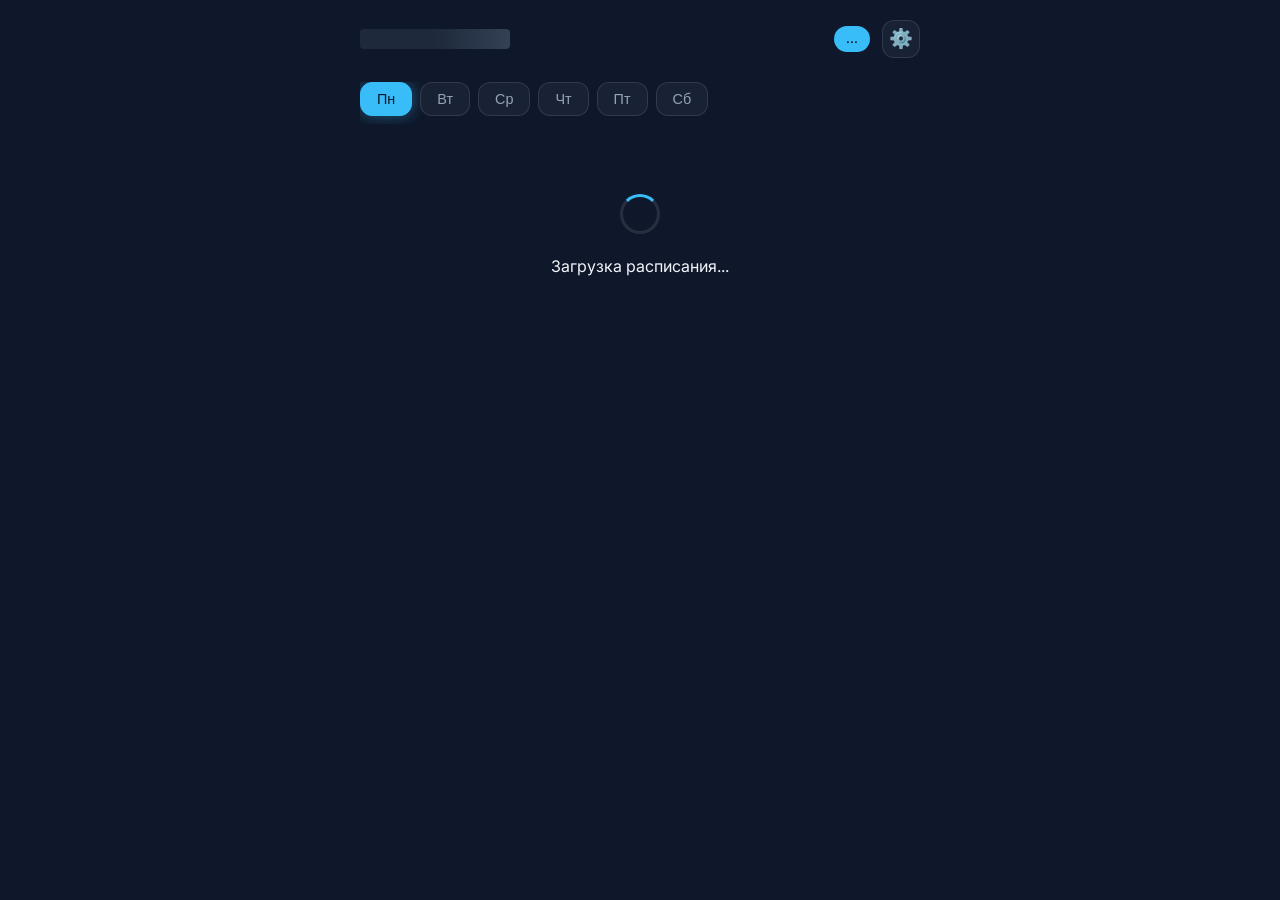
==== cs_vsu_schedule(app)/webapp/static/index.html @ a9685829 "Add files via upload" ====
<!DOCTYPE html>
<html lang="ru">

<head>
    <meta charset="UTF-8">
    <meta name="viewport" content="width=device-width, initial-scale=1.0, maximum-scale=1.0, user-scalable=no">
    <title>Расписание ВГУ</title>
    <script src="https://telegram.org/js/telegram-web-app.js"></script>
    <link rel="stylesheet" href="style.css?v=1.6">
    <link href="https://fonts.googleapis.com/css2?family=Inter:wght@300;400;600;700&display=swap" rel="stylesheet">
</head>

<body class="dark-theme">
    <div id="app">
        <header>
            <div class="user-info" id="user-info">
                <div class="skeleton" style="width: 150px; height: 20px;"></div>
            </div>
            <div class="header-actions">
                <div class="week-badge" id="week-badge">...</div>
                <button id="settings-btn" class="icon-btn">⚙️</button>
            </div>
        </header>

        <nav class="days-nav" id="days-nav">
            <button class="day-btn active" data-day="Понедельник">Пн</button>
            <button class="day-btn" data-day="Вторник">Вт</button>
            <button class="day-btn" data-day="Среда">Ср</button>
            <button class="day-btn" data-day="Четверг">Чт</button>
            <button class="day-btn" data-day="Пятница">Пт</button>
            <button class="day-btn" data-day="Суббота">Сб</button>
        </nav>

        <div id="countdown-container" class="countdown-card hidden">
            <div class="countdown-label" id="countdown-label">Загрузка...</div>
            <div class="countdown-timer" id="countdown-timer">--:--:--</div>
            <div class="countdown-sub" id="countdown-sub">Синхронизация времени...</div>
        </div>

        <main id="schedule-container">
            <div class="loading-container">
                <div class="loader"></div>
                <p>Загрузка расписания...</p>
            </div>
        </main>

        <div id="registration-overlay" class="overlay hidden">
            <div class="modal">
                <div class="modal-header">
                    <h2 id="reg-title">Регистрация</h2>
                    <button class="close-btn" id="close-registration">&times;</button>
                </div>
                <div class="form-group">
                    <label>Курс</label>
                    <select id="course-select">
                        <option value="">Выберите курс</option>
                    </select>
                </div>
                <div class="form-group">
                    <label>Группа</label>
                    <select id="group-select" disabled>
                        <option value="">Выберите группу</option>
                    </select>
                </div>
                <div class="form-group">
                    <label>Подгруппа</label>
                    <div class="subgroup-toggle">
                        <button class="sub-btn active" data-val="1">1</button>
                        <button class="sub-btn" data-val="2">2</button>
                    </div>
                </div>
                <button id="save-profile" class="primary-btn">Сохранить</button>
            </div>
        </div>

        <div id="settings-overlay" class="overlay hidden">
            <div class="modal">
                <div class="modal-header">
                    <h2>Настройки</h2>
                    <button class="close-btn" id="close-settings">&times;</button>
                </div>

                <div class="settings-section">
                    <h3>Режим отображения</h3>
                    <div class="mode-grid">
                        <button class="mode-btn" data-mode="обычный">Обычный</button>
                        <button class="mode-btn" data-mode="po***">Po***</button>
                        <button class="mode-btn" data-mode="пивко">Пивко</button>
                    </div>
                </div>

                <div class="settings-section">
                    <h3>Профиль</h3>
                    <button id="edit-profile-btn" class="secondary-btn">Изменить курс/группу</button>
                </div>

                <div class="settings-section">
                    <h3>Поддержка</h3>
                    <button id="open-report-btn" class="secondary-btn">Сообщить об ошибке</button>
                </div>
            </div>
        </div>

        <div id="report-overlay" class="overlay hidden">
            <div class="modal">
                <div class="modal-header">
                    <h2>Жалоба</h2>
                    <button class="close-btn" id="close-report">&times;</button>
                </div>
                <p class="hint">Опишите ошибку или проблему:</p>
                <textarea id="report-text" placeholder="Ваше сообщение..."></textarea>
                <button id="send-report" class="primary-btn">Отправить админу</button>
            </div>
        </div>
    </div>
    <script src="script.js?v=1.7"></script>
</body>

</html>
---- cs_vsu_schedule(app)/webapp/static/style.css ----
:root {
    --bg-color: #0f172a;
    --card-bg: rgba(30, 41, 59, 0.7);
    --accent-color: #38bdf8;
    --text-primary: #f1f5f9;
    --text-secondary: #94a3b8;
    --glass-border: rgba(255, 255, 255, 0.1);
    --shadow: 0 8px 32px 0 rgba(0, 0, 0, 0.37);
}

* {
    box-sizing: border-box;
    margin: 0;
    padding: 0;
    -webkit-tap-highlight-color: transparent;
}

body {
    font-family: 'Inter', sans-serif;
    background-color: var(--bg-color);
    color: var(--text-primary);
    overflow-x: hidden;
    line-height: 1.5;
}

#app {
    max-width: 600px;
    margin: 0 auto;
    padding: 20px;
    min-height: 100vh;
}

header {
    display: flex;
    justify-content: space-between;
    align-items: center;
    margin-bottom: 24px;
}

.header-actions {
    display: flex;
    align-items: center;
    gap: 12px;
}

.icon-btn {
    background: var(--card-bg);
    border: 1px solid var(--glass-border);
    color: var(--text-primary);
    width: 38px;
    height: 38px;
    border-radius: 12px;
    display: flex;
    align-items: center;
    justify-content: center;
    cursor: pointer;
    font-size: 1.2rem;
    transition: all 0.2s ease;
    padding: 0;
    line-height: 1;
}

.icon-btn:active {
    transform: scale(0.9);
    background: var(--glass-border);
}

.modal-header {
    display: flex;
    justify-content: space-between;
    align-items: center;
    margin-bottom: 20px;
}

.close-btn {
    background: transparent;
    border: none;
    color: var(--text-secondary);
    font-size: 1.5rem;
    cursor: pointer;
}

.settings-section {
    margin-bottom: 24px;
}

.settings-section h3 {
    font-size: 0.9rem;
    color: var(--text-secondary);
    margin-bottom: 12px;
    text-transform: uppercase;
    letter-spacing: 0.5px;
}

.mode-grid {
    display: grid;
    grid-template-columns: repeat(3, 1fr);
    gap: 10px;
}

.mode-btn {
    background: var(--card-bg);
    border: 1px solid var(--glass-border);
    color: var(--text-primary);
    padding: 10px 5px;
    border-radius: 12px;
    font-size: 0.85rem;
    cursor: pointer;
    transition: all 0.2s ease;
}

.mode-btn.active {
    background: var(--accent-color);
    color: var(--bg-color);
    border-color: var(--accent-color);
    font-weight: 600;
}

.secondary-btn {
    width: 100%;
    padding: 12px;
    background: transparent;
    border: 1px solid var(--accent-color);
    color: var(--accent-color);
    border-radius: 12px;
    font-size: 0.9rem;
    font-weight: 600;
    cursor: pointer;
}

textarea {
    width: 100%;
    height: 120px;
    background: #0f172a;
    border: 1px solid var(--glass-border);
    color: white;
    padding: 12px;
    border-radius: 12px;
    font-size: 1rem;
    outline: none;
    resize: none;
    margin-bottom: 15px;
}

.hint {
    font-size: 0.85rem;
    color: var(--text-secondary);
    margin-bottom: 10px;
}

.user-info h1 {
    font-size: 1.2rem;
    font-weight: 700;
}

.user-info p {
    font-size: 0.72rem;
    color: var(--text-secondary);
    white-space: nowrap;
}

.week-badge {
    background: var(--accent-color);
    color: var(--bg-color);
    padding: 4px 12px;
    border-radius: 20px;
    font-size: 0.75rem;
    font-weight: 600;
    text-transform: uppercase;
}

/* Days Navigation */
.days-nav {
    display: flex;
    gap: 8px;
    overflow-x: auto;
    padding-bottom: 8px;
    margin-bottom: 20px;
    scrollbar-width: none;
}

.days-nav::-webkit-scrollbar {
    display: none;
}

.day-btn {
    background: var(--card-bg);
    border: 1px solid var(--glass-border);
    color: var(--text-secondary);
    padding: 8px 16px;
    border-radius: 12px;
    cursor: pointer;
    transition: all 0.3s ease;
    white-space: nowrap;
    font-size: 0.9rem;
    font-weight: 500;
}

.day-btn.active {
    background: var(--accent-color);
    color: var(--bg-color);
    border-color: var(--accent-color);
    box-shadow: 0 0 15px rgba(56, 189, 248, 0.4);
}

.day-btn.today {
    position: relative;
    border-color: rgba(56, 189, 248, 0.5);
}

.day-btn.today::after {
    content: '';
    position: absolute;
    bottom: 4px;
    left: 50%;
    transform: translateX(-50%);
    width: 4px;
    height: 4px;
    background: var(--bg-color);
    border-radius: 50%;
    }

    .day-btn.active.today::after {
    background: var(--bg-color);
    }

    /* Countdown Card */
    .countdown-card {
    background: linear-gradient(135deg, #1e293b 0%, #0f172a 100%);
    border: 1px solid var(--accent-color);
    border-radius: 20px;
    padding: 20px;
    margin-bottom: 24px;
    text-align: center;
    box-shadow: 0 10px 25px -5px rgba(56, 189, 248, 0.3);
    position: relative;
    overflow: hidden;
    animation: pulse 4s infinite ease-in-out;
    }

    @keyframes pulse {
    0% { box-shadow: 0 10px 25px -5px rgba(56, 189, 248, 0.2); }
    50% { box-shadow: 0 10px 35px -5px rgba(56, 189, 248, 0.5); }
    100% { box-shadow: 0 10px 25px -5px rgba(56, 189, 248, 0.2); }
    }

    .countdown-label {
    font-size: 0.8rem;
    color: var(--text-secondary);
    text-transform: uppercase;
    letter-spacing: 1px;
    margin-bottom: 8px;
    }

    .countdown-timer {
    font-size: 2.5rem;
    font-weight: 800;
    font-variant-numeric: tabular-nums;
    color: var(--accent-color);
    margin-bottom: 8px;
    text-shadow: 0 0 20px rgba(56, 189, 248, 0.5);
    }

    .countdown-sub {
    font-size: 0.85rem;
    color: var(--text-primary);
    font-weight: 500;
    }

    .hidden {
    display: none !important;
    }

    /* Schedule List */
    #schedule-container {
    display: flex;
    flex-direction: column;
    gap: 12px;
}

.lesson-card {
    background: var(--card-bg);
    backdrop-filter: blur(8px);
    -webkit-backdrop-filter: blur(8px);
    border: 1px solid var(--glass-border);
    border-radius: 16px;
    padding: 16px;
    box-shadow: var(--shadow);
    transition: transform 0.2s ease;
    animation: slideIn 0.4s ease-out backwards;
}

@keyframes slideIn {
    from {
        opacity: 0;
        transform: translateY(10px);
    }

    to {
        opacity: 1;
        transform: translateY(0);
    }
}

.lesson-card:active {
    transform: scale(0.98);
}

.lesson-time {
    font-size: 0.75rem;
    color: var(--accent-color);
    font-weight: 600;
    margin-bottom: 4px;
}

.lesson-name {
    font-size: 1rem;
    font-weight: 600;
}

.empty-state {
    text-align: center;
    padding: 40px 20px;
    color: var(--text-secondary);
}

.empty-icon {
    font-size: 3rem;
    margin-bottom: 16px;
}

/* Modal / Overlay */
.overlay {
    position: fixed;
    top: 0;
    left: 0;
    right: 0;
    bottom: 0;
    background: rgba(0, 0, 0, 0.8);
    backdrop-filter: blur(10px);
    display: flex;
    align-items: center;
    justify-content: center;
    z-index: 1000;
    opacity: 1;
    transition: opacity 0.3s ease;
}

.overlay.hidden {
    opacity: 0;
    pointer-events: none;
}

.modal {
    background: #1e293b;
    border: 1px solid var(--glass-border);
    padding: 30px;
    border-radius: 24px;
    width: 90%;
    max-width: 400px;
    box-shadow: var(--shadow);
}

.modal h2 {
    margin-bottom: 20px;
    text-align: center;
}

.form-group {
    margin-bottom: 20px;
}

.form-group label {
    display: block;
    font-size: 0.85rem;
    color: var(--text-secondary);
    margin-bottom: 8px;
}

select {
    width: 100%;
    background: #0f172a;
    border: 1px solid var(--glass-border);
    color: white;
    padding: 12px;
    border-radius: 12px;
    font-size: 1rem;
    outline: none;
}

.subgroup-toggle {
    display: flex;
    gap: 10px;
}

.sub-btn {
    flex: 1;
    padding: 10px;
    border-radius: 10px;
    border: 1px solid var(--glass-border);
    background: transparent;
    color: white;
    cursor: pointer;
}

.sub-btn.active {
    background: var(--accent-color);
    color: var(--bg-color);
    border-color: var(--accent-color);
}

.primary-btn {
    width: 100%;
    padding: 14px;
    background: var(--accent-color);
    color: var(--bg-color);
    border: none;
    border-radius: 12px;
    font-size: 1rem;
    font-weight: 700;
    cursor: pointer;
    margin-top: 10px;
}

/* Loader */
.loader {
    width: 40px;
    height: 40px;
    border: 3px solid var(--glass-border);
    border-top: 3px solid var(--accent-color);
    border-radius: 50%;
    animation: spin 1s linear infinite;
    margin: 0 auto 20px;
}

@keyframes spin {
    0% {
        transform: rotate(0deg);
    }

    100% {
        transform: rotate(360deg);
    }
}

.loading-container {
    text-align: center;
    margin-top: 50px;
}

/* Skeletons */
.skeleton {
    background: linear-gradient(90deg, #1e293b 25%, #334155 50%, #1e293b 75%);
    background-size: 200% 100%;
    animation: skeleton-loading 1.5s infinite;
    border-radius: 4px;
}

@keyframes skeleton-loading {
    0% {
        background-position: 200% 0;
    }

    100% {
        background-position: -200% 0;
    }
}
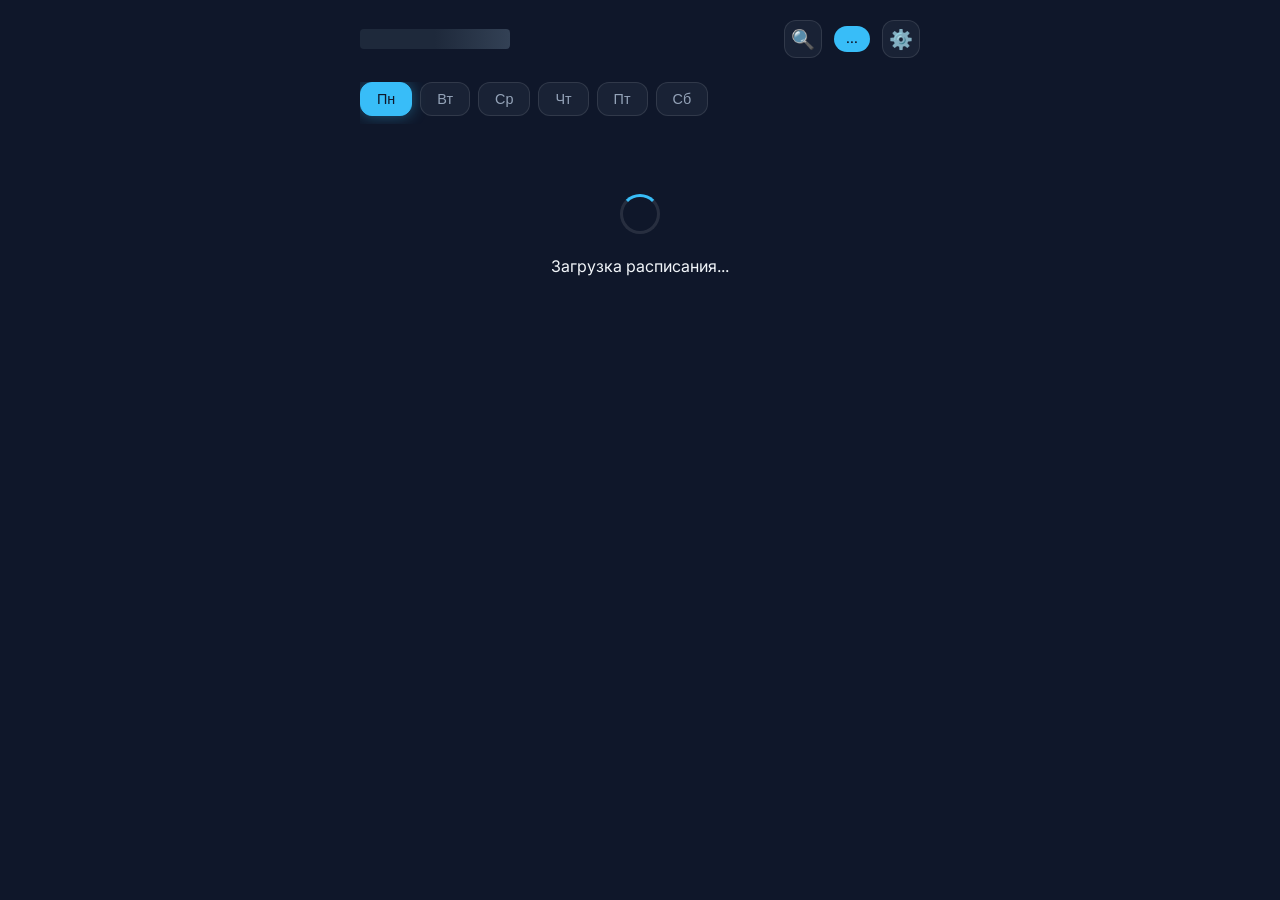
==== commit 63fc3d61: "Added a search by teachers, classrooms, and a countdown of the current and future pair." ====
--- a/cs_vsu_schedule(app)/webapp/static/index.html
+++ b/cs_vsu_schedule(app)/webapp/static/index.html
@@ -6,7 +6,7 @@
     <meta name="viewport" content="width=device-width, initial-scale=1.0, maximum-scale=1.0, user-scalable=no">
     <title>Расписание ВГУ</title>
     <script src="https://telegram.org/js/telegram-web-app.js"></script>
-    <link rel="stylesheet" href="style.css?v=1.6">
+    <link rel="stylesheet" href="style.css?v=2.7">
     <link href="https://fonts.googleapis.com/css2?family=Inter:wght@300;400;600;700&display=swap" rel="stylesheet">
 </head>
 
@@ -17,6 +17,7 @@
                 <div class="skeleton" style="width: 150px; height: 20px;"></div>
             </div>
             <div class="header-actions">
+                <button id="search-btn" class="icon-btn">🔍</button>
                 <div class="week-badge" id="week-badge">...</div>
                 <button id="settings-btn" class="icon-btn">⚙️</button>
             </div>
@@ -43,6 +44,49 @@
                 <p>Загрузка расписания...</p>
             </div>
         </main>
+
+        <!-- Окно поиска -->
+        <div id="search-overlay" class="overlay hidden">
+            <div class="modal search-modal">
+                <div class="modal-header">
+                    <h2>Поиск</h2>
+                    <button class="close-btn" id="close-search">&times;</button>
+                </div>
+                
+                <div class="search-tabs">
+                    <button class="tab-btn active" data-tab="teacher">👨‍🏫 Препод</button>
+                    <button class="tab-btn" data-tab="rooms">🚪 Аудитории</button>
+                </div>
+
+                <div id="teacher-search-box" class="search-box">
+                    <div class="form-group">
+                        <input type="text" id="teacher-input" placeholder="Фамилия преподавателя...">
+                    </div>
+                    <button id="do-teacher-search" class="primary-btn">Найти пары</button>
+                </div>
+
+                <div id="rooms-search-box" class="search-box hidden">
+                    <div class="form-group">
+                        <label>День недели</label>
+                        <select id="room-day-select"></select>
+                    </div>
+                    <div class="form-group">
+                        <label>Тип недели</label>
+                        <select id="room-week-select">
+                            <option value="0">Числитель</option>
+                            <option value="1">Знаменатель</option>
+                        </select>
+                    </div>
+                    <div class="form-group">
+                        <label>Выберите пару по времени</label>
+                        <select id="room-slot-select"></select>
+                    </div>
+                    <button id="do-room-search" class="primary-btn">Найти свободные</button>
+                </div>
+
+                <div id="search-results" class="search-results-list"></div>
+            </div>
+        </div>
 
         <div id="registration-overlay" class="overlay hidden">
             <div class="modal">
@@ -113,7 +157,7 @@
             </div>
         </div>
     </div>
-    <script src="script.js?v=1.7"></script>
+    <script src="script.js?v=2.9"></script>
 </body>
 
 </html>
--- a/cs_vsu_schedule(app)/webapp/static/style.css
+++ b/cs_vsu_schedule(app)/webapp/static/style.css
@@ -23,6 +23,12 @@
     line-height: 1.5;
 }
 
+body.no-scroll {
+    overflow: hidden;
+    position: fixed;
+    width: 100%;
+}
+
 #app {
     max-width: 600px;
     margin: 0 auto;
@@ -56,108 +62,12 @@
     cursor: pointer;
     font-size: 1.2rem;
     transition: all 0.2s ease;
-    padding: 0;
-    line-height: 1;
-}
-
-.icon-btn:active {
-    transform: scale(0.9);
-    background: var(--glass-border);
-}
-
-.modal-header {
-    display: flex;
-    justify-content: space-between;
-    align-items: center;
-    margin-bottom: 20px;
-}
-
-.close-btn {
-    background: transparent;
-    border: none;
-    color: var(--text-secondary);
-    font-size: 1.5rem;
-    cursor: pointer;
-}
-
-.settings-section {
-    margin-bottom: 24px;
-}
-
-.settings-section h3 {
-    font-size: 0.9rem;
-    color: var(--text-secondary);
-    margin-bottom: 12px;
-    text-transform: uppercase;
-    letter-spacing: 0.5px;
-}
-
-.mode-grid {
-    display: grid;
-    grid-template-columns: repeat(3, 1fr);
-    gap: 10px;
-}
-
-.mode-btn {
-    background: var(--card-bg);
-    border: 1px solid var(--glass-border);
-    color: var(--text-primary);
-    padding: 10px 5px;
-    border-radius: 12px;
-    font-size: 0.85rem;
-    cursor: pointer;
-    transition: all 0.2s ease;
-}
-
-.mode-btn.active {
-    background: var(--accent-color);
-    color: var(--bg-color);
-    border-color: var(--accent-color);
-    font-weight: 600;
-}
-
-.secondary-btn {
-    width: 100%;
-    padding: 12px;
-    background: transparent;
-    border: 1px solid var(--accent-color);
-    color: var(--accent-color);
-    border-radius: 12px;
-    font-size: 0.9rem;
-    font-weight: 600;
-    cursor: pointer;
-}
-
-textarea {
-    width: 100%;
-    height: 120px;
-    background: #0f172a;
-    border: 1px solid var(--glass-border);
-    color: white;
-    padding: 12px;
-    border-radius: 12px;
-    font-size: 1rem;
-    outline: none;
-    resize: none;
-    margin-bottom: 15px;
-}
-
-.hint {
-    font-size: 0.85rem;
-    color: var(--text-secondary);
-    margin-bottom: 10px;
-}
-
-.user-info h1 {
-    font-size: 1.2rem;
-    font-weight: 700;
-}
-
-.user-info p {
-    font-size: 0.72rem;
-    color: var(--text-secondary);
-    white-space: nowrap;
-}
+}
+
+.icon-btn:active { transform: scale(0.9); }
+
+.user-info h1 { font-size: 1.2rem; font-weight: 700; }
+.user-info p { font-size: 0.8rem; color: var(--text-secondary); }
 
 .week-badge {
     background: var(--accent-color);
@@ -169,7 +79,7 @@
     text-transform: uppercase;
 }
 
-/* Days Navigation */
+/* Days Nav */
 .days-nav {
     display: flex;
     gap: 8px;
@@ -178,10 +88,7 @@
     margin-bottom: 20px;
     scrollbar-width: none;
 }
-
-.days-nav::-webkit-scrollbar {
-    display: none;
-}
+.days-nav::-webkit-scrollbar { display: none; }
 
 .day-btn {
     background: var(--card-bg);
@@ -193,7 +100,6 @@
     transition: all 0.3s ease;
     white-space: nowrap;
     font-size: 0.9rem;
-    font-weight: 500;
 }
 
 .day-btn.active {
@@ -203,29 +109,8 @@
     box-shadow: 0 0 15px rgba(56, 189, 248, 0.4);
 }
 
-.day-btn.today {
-    position: relative;
-    border-color: rgba(56, 189, 248, 0.5);
-}
-
-.day-btn.today::after {
-    content: '';
-    position: absolute;
-    bottom: 4px;
-    left: 50%;
-    transform: translateX(-50%);
-    width: 4px;
-    height: 4px;
-    background: var(--bg-color);
-    border-radius: 50%;
-    }
-
-    .day-btn.active.today::after {
-    background: var(--bg-color);
-    }
-
-    /* Countdown Card */
-    .countdown-card {
+/* Countdown Card */
+.countdown-card {
     background: linear-gradient(135deg, #1e293b 0%, #0f172a 100%);
     border: 1px solid var(--accent-color);
     border-radius: 20px;
@@ -233,77 +118,30 @@
     margin-bottom: 24px;
     text-align: center;
     box-shadow: 0 10px 25px -5px rgba(56, 189, 248, 0.3);
-    position: relative;
-    overflow: hidden;
     animation: pulse 4s infinite ease-in-out;
-    }
-
-    @keyframes pulse {
-    0% { box-shadow: 0 10px 25px -5px rgba(56, 189, 248, 0.2); }
+}
+@keyframes pulse {
+    0%, 100% { box-shadow: 0 10px 25px -5px rgba(56, 189, 248, 0.2); }
     50% { box-shadow: 0 10px 35px -5px rgba(56, 189, 248, 0.5); }
-    100% { box-shadow: 0 10px 25px -5px rgba(56, 189, 248, 0.2); }
-    }
-
-    .countdown-label {
-    font-size: 0.8rem;
-    color: var(--text-secondary);
-    text-transform: uppercase;
-    letter-spacing: 1px;
-    margin-bottom: 8px;
-    }
-
-    .countdown-timer {
+}
+
+.countdown-timer {
     font-size: 2.5rem;
     font-weight: 800;
-    font-variant-numeric: tabular-nums;
     color: var(--accent-color);
     margin-bottom: 8px;
-    text-shadow: 0 0 20px rgba(56, 189, 248, 0.5);
-    }
-
-    .countdown-sub {
-    font-size: 0.85rem;
-    color: var(--text-primary);
-    font-weight: 500;
-    }
-
-    .hidden {
-    display: none !important;
-    }
-
-    /* Schedule List */
-    #schedule-container {
-    display: flex;
-    flex-direction: column;
-    gap: 12px;
-}
+}
+
+/* Schedule List */
+#schedule-container { display: flex; flex-direction: column; gap: 12px; }
 
 .lesson-card {
     background: var(--card-bg);
     backdrop-filter: blur(8px);
-    -webkit-backdrop-filter: blur(8px);
     border: 1px solid var(--glass-border);
     border-radius: 16px;
     padding: 16px;
     box-shadow: var(--shadow);
-    transition: transform 0.2s ease;
-    animation: slideIn 0.4s ease-out backwards;
-}
-
-@keyframes slideIn {
-    from {
-        opacity: 0;
-        transform: translateY(10px);
-    }
-
-    to {
-        opacity: 1;
-        transform: translateY(0);
-    }
-}
-
-.lesson-card:active {
-    transform: scale(0.98);
 }
 
 .lesson-time {
@@ -313,71 +151,135 @@
     margin-bottom: 4px;
 }
 
-.lesson-name {
-    font-size: 1rem;
-    font-weight: 600;
-}
-
-.empty-state {
-    text-align: center;
-    padding: 40px 20px;
-    color: var(--text-secondary);
-}
-
-.empty-icon {
-    font-size: 3rem;
-    margin-bottom: 16px;
-}
-
-/* Modal / Overlay */
+.lesson-name { font-size: 1rem; font-weight: 600; }
+
+/* Overlay & Modal */
 .overlay {
     position: fixed;
-    top: 0;
-    left: 0;
-    right: 0;
-    bottom: 0;
+    top: 0; left: 0; right: 0; bottom: 0;
     background: rgba(0, 0, 0, 0.8);
     backdrop-filter: blur(10px);
     display: flex;
     align-items: center;
     justify-content: center;
     z-index: 1000;
-    opacity: 1;
-    transition: opacity 0.3s ease;
-}
-
-.overlay.hidden {
-    opacity: 0;
-    pointer-events: none;
-}
+    padding: 20px;
+}
+.overlay.hidden { display: none; }
 
 .modal {
     background: #1e293b;
     border: 1px solid var(--glass-border);
     padding: 30px;
     border-radius: 24px;
-    width: 90%;
+    width: 100%;
     max-width: 400px;
-    box-shadow: var(--shadow);
-}
-
-.modal h2 {
+    max-height: 85vh;
+    display: flex;
+    flex-direction: column;
+}
+
+.modal-header {
+    display: flex;
+    justify-content: space-between;
+    align-items: center;
     margin-bottom: 20px;
-    text-align: center;
-}
-
-.form-group {
+    flex-shrink: 0;
+}
+
+.close-btn {
+    background: transparent;
+    border: none;
+    color: var(--text-secondary);
+    font-size: 1.5rem;
+    cursor: pointer;
+}
+
+/* Search Tabs */
+.search-tabs {
+    display: flex;
+    gap: 10px;
     margin-bottom: 20px;
-}
-
-.form-group label {
-    display: block;
-    font-size: 0.85rem;
+    background: rgba(0, 0, 0, 0.2);
+    padding: 5px;
+    border-radius: 12px;
+}
+
+.tab-btn {
+    flex: 1;
+    padding: 10px;
+    border: none;
+    background: transparent;
     color: var(--text-secondary);
+    border-radius: 8px;
+    font-size: 0.9rem;
+    font-weight: 600;
+    cursor: pointer;
+}
+
+.tab-btn.active {
+    background: var(--accent-color);
+    color: var(--bg-color);
+}
+
+/* Search Results Area */
+.search-results-list {
+    flex-grow: 1;
+    overflow-y: auto;
+    margin-top: 15px;
+    padding-right: 5px;
+}
+.search-results-list::-webkit-scrollbar { width: 4px; }
+.search-results-list::-webkit-scrollbar-thumb { background: var(--accent-color); border-radius: 10px; }
+
+.room-card {
+    background: rgba(255, 255, 255, 0.08);
+    border-radius: 15px;
+    padding: 15px;
+    margin-bottom: 10px;
+}
+.room-card h4 { color: var(--accent-color); font-size: 0.8rem; margin-bottom: 5px; text-transform: uppercase; }
+
+.search-item {
+    background: rgba(255, 255, 255, 0.05);
+    padding: 12px;
+    border-radius: 10px;
+    border-left: 3px solid var(--accent-color);
     margin-bottom: 8px;
 }
 
-select {
+/* Settings & Modes */
+.settings-section { margin-bottom: 24px; }
+.settings-section h3 { font-size: 0.9rem; color: var(--text-secondary); margin-bottom: 12px; text-transform: uppercase; }
+.mode-grid { display: grid; grid-template-columns: repeat(3, 1fr); gap: 10px; }
+
+.mode-btn, .sub-btn {
+    background: var(--card-bg);
+    border: 1px solid var(--glass-border);
+    color: var(--text-primary);
+    padding: 12px 10px; /* Увеличил высоту и боковые отступы */
+    border-radius: 12px;
+    font-size: 0.9rem;
+    cursor: pointer;
+    transition: all 0.2s ease;
+}
+
+.sub-btn {
+    flex: 1; /* Кнопки растягиваются на всю ширину контейнера */
+}
+
+.mode-btn.active, .sub-btn.active {
+    background: var(--accent-color);
+    color: var(--bg-color);
+    border-color: var(--accent-color);
+    font-weight: 600;
+}
+
+/* Inputs & Form Groups */
+.form-group { margin-bottom: 20px; }
+.form-group label { display: block; font-size: 0.85rem; color: var(--text-secondary); margin-bottom: 8px; }
+
+select, input[type="text"], textarea {
     width: 100%;
     background: #0f172a;
     border: 1px solid var(--glass-border);
@@ -386,28 +288,20 @@
     border-radius: 12px;
     font-size: 1rem;
     outline: none;
-}
-
-.subgroup-toggle {
-    display: flex;
-    gap: 10px;
-}
-
-.sub-btn {
-    flex: 1;
-    padding: 10px;
-    border-radius: 10px;
-    border: 1px solid var(--glass-border);
-    background: transparent;
-    color: white;
-    cursor: pointer;
-}
-
-.sub-btn.active {
-    background: var(--accent-color);
-    color: var(--bg-color);
+    transition: border-color 0.2s;
+}
+
+select:focus, input[type="text"]:focus, textarea:focus {
     border-color: var(--accent-color);
 }
+
+textarea {
+    height: 120px;
+    resize: none;
+    font-family: inherit;
+}
+
+.subgroup-toggle { display: flex; gap: 10px; }
 
 .primary-btn {
     width: 100%;
@@ -419,49 +313,27 @@
     font-size: 1rem;
     font-weight: 700;
     cursor: pointer;
-    margin-top: 10px;
-}
-
-/* Loader */
-.loader {
-    width: 40px;
-    height: 40px;
-    border: 3px solid var(--glass-border);
-    border-top: 3px solid var(--accent-color);
-    border-radius: 50%;
-    animation: spin 1s linear infinite;
-    margin: 0 auto 20px;
-}
-
-@keyframes spin {
-    0% {
-        transform: rotate(0deg);
-    }
-
-    100% {
-        transform: rotate(360deg);
-    }
-}
-
-.loading-container {
-    text-align: center;
-    margin-top: 50px;
-}
-
-/* Skeletons */
-.skeleton {
-    background: linear-gradient(90deg, #1e293b 25%, #334155 50%, #1e293b 75%);
-    background-size: 200% 100%;
-    animation: skeleton-loading 1.5s infinite;
-    border-radius: 4px;
-}
-
-@keyframes skeleton-loading {
-    0% {
-        background-position: 200% 0;
-    }
-
-    100% {
-        background-position: -200% 0;
-    }
-}+    transition: opacity 0.2s;
+}
+.primary-btn:active { opacity: 0.8; }
+
+.secondary-btn {
+    width: 100%;
+    padding: 12px;
+    background: transparent;
+    border: 1px solid var(--accent-color);
+    color: var(--accent-color);
+    border-radius: 12px;
+    font-size: 0.9rem;
+    font-weight: 600;
+    cursor: pointer;
+}
+
+/* Utils */
+.loading-container { text-align: center; margin-top: 50px; }
+.loader { width: 40px; height: 40px; border: 3px solid var(--glass-border); border-top: 3px solid var(--accent-color); border-radius: 50%; animation: spin 1s linear infinite; margin: 0 auto 20px; }
+@keyframes spin { 0% { transform: rotate(0deg); } 100% { transform: rotate(360deg); } }
+.skeleton { background: linear-gradient(90deg, #1e293b 25%, #334155 50%, #1e293b 75%); background-size: 200% 100%; animation: skeleton-loading 1.5s infinite; border-radius: 4px; }
+@keyframes skeleton-loading { 0% { background-position: 200% 0; } 100% { background-position: -200% 0; } }
+.hidden { display: none !important; }
+.hint { font-size: 0.85rem; color: var(--text-secondary); margin-bottom: 10px; }
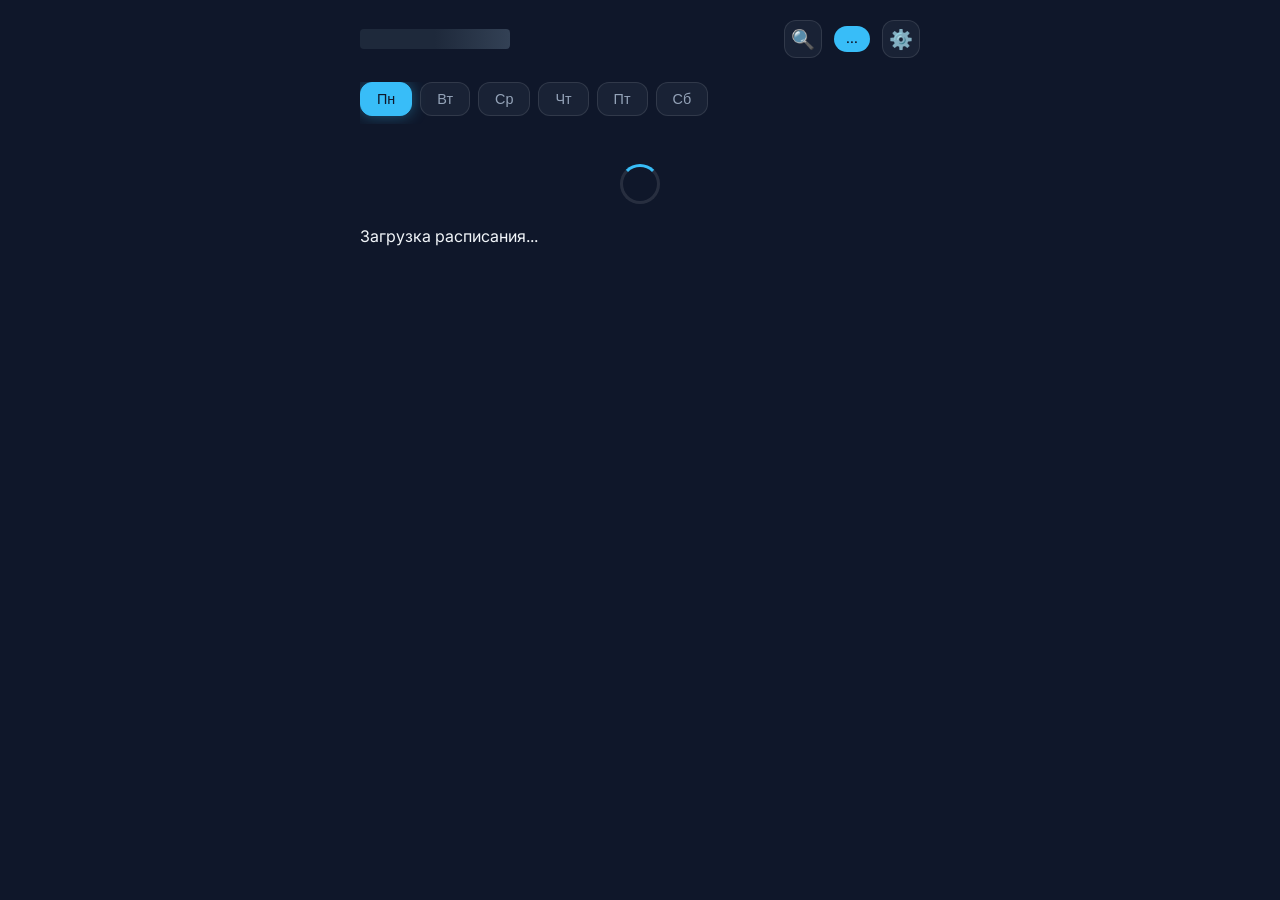
==== commit b8c8db48: "Added break timers, timer settings, fixed UI bugs" ====
--- a/cs_vsu_schedule(app)/webapp/static/index.html
+++ b/cs_vsu_schedule(app)/webapp/static/index.html
@@ -6,7 +6,7 @@
     <meta name="viewport" content="width=device-width, initial-scale=1.0, maximum-scale=1.0, user-scalable=no">
     <title>Расписание ВГУ</title>
     <script src="https://telegram.org/js/telegram-web-app.js"></script>
-    <link rel="stylesheet" href="style.css?v=2.7">
+    <link rel="stylesheet" href="style.css?v=3.5">
     <link href="https://fonts.googleapis.com/css2?family=Inter:wght@300;400;600;700&display=swap" rel="stylesheet">
 </head>
 
@@ -33,9 +33,10 @@
         </nav>
 
         <div id="countdown-container" class="countdown-card hidden">
-            <div class="countdown-label" id="countdown-label">Загрузка...</div>
-            <div class="countdown-timer" id="countdown-timer">--:--:--</div>
-            <div class="countdown-sub" id="countdown-sub">Синхронизация времени...</div>
+            <div class="countdown-label" id="countdown-label"></div>
+            <div class="countdown-timer" id="countdown-timer"></div>
+            <div id="countdown-intra" class="countdown-intra"></div>
+            <div class="countdown-sub" id="countdown-sub"></div>
         </div>
 
         <main id="schedule-container">
@@ -45,119 +46,127 @@
             </div>
         </main>
 
-        <!-- Окно поиска -->
+        <!-- Поиск -->
         <div id="search-overlay" class="overlay hidden">
-            <div class="modal search-modal">
+            <div class="modal">
                 <div class="modal-header">
                     <h2>Поиск</h2>
                     <button class="close-btn" id="close-search">&times;</button>
                 </div>
-                
                 <div class="search-tabs">
                     <button class="tab-btn active" data-tab="teacher">👨‍🏫 Препод</button>
                     <button class="tab-btn" data-tab="rooms">🚪 Аудитории</button>
                 </div>
-
                 <div id="teacher-search-box" class="search-box">
                     <div class="form-group">
                         <input type="text" id="teacher-input" placeholder="Фамилия преподавателя...">
                     </div>
                     <button id="do-teacher-search" class="primary-btn">Найти пары</button>
                 </div>
-
                 <div id="rooms-search-box" class="search-box hidden">
-                    <div class="form-group">
-                        <label>День недели</label>
-                        <select id="room-day-select"></select>
-                    </div>
-                    <div class="form-group">
-                        <label>Тип недели</label>
-                        <select id="room-week-select">
-                            <option value="0">Числитель</option>
-                            <option value="1">Знаменатель</option>
-                        </select>
-                    </div>
-                    <div class="form-group">
-                        <label>Выберите пару по времени</label>
-                        <select id="room-slot-select"></select>
-                    </div>
+                    <div class="form-group"><label>День недели</label><select id="room-day-select"></select></div>
+                    <div class="form-group"><label>Тип недели</label><select id="room-week-select"><option value="0">Числитель</option><option value="1">Знаменатель</option></select></div>
+                    <div class="form-group"><label>Выберите пару по времени</label><select id="room-slot-select"></select></div>
                     <button id="do-room-search" class="primary-btn">Найти свободные</button>
                 </div>
-
                 <div id="search-results" class="search-results-list"></div>
             </div>
         </div>
 
+        <!-- Настройки времени -->
+        <div id="time-settings-overlay" class="overlay hidden">
+            <div class="modal">
+                <div class="modal-header">
+                    <h2>Трекер времени</h2>
+                    <button class="close-btn" id="close-time-settings">&times;</button>
+                </div>
+                <div class="modal-scroll-area">
+                    <div class="form-group-flex">
+                        <label>Виджет отсчета</label>
+                        <input type="checkbox" id="timer-toggle" class="toggle-switch">
+                    </div>
+                    <div class="form-group">
+                        <label>Начинать отсчет утром</label>
+                        <select id="timer-threshold-select">
+                            <option value="0">С начала дня (00:00)</option>
+                            <option value="5">За 5 часов до пары</option>
+                            <option value="2">За 2 часа до пары</option>
+                            <option value="1">За 1 час до пары</option>
+                            <option value="-1">Только во время пар</option>
+                        </select>
+                    </div>
+                    <div class="form-group-flex">
+                        <label>Отсчет до перерыва (5 мин)</label>
+                        <input type="checkbox" id="intra-break-toggle" class="toggle-switch">
+                    </div>
+                </div>
+                <button id="back-to-settings" class="primary-btn">Готово</button>
+            </div>
+        </div>
+
+        <!-- Регистрация -->
         <div id="registration-overlay" class="overlay hidden">
             <div class="modal">
                 <div class="modal-header">
                     <h2 id="reg-title">Регистрация</h2>
                     <button class="close-btn" id="close-registration">&times;</button>
                 </div>
-                <div class="form-group">
-                    <label>Курс</label>
-                    <select id="course-select">
-                        <option value="">Выберите курс</option>
-                    </select>
-                </div>
-                <div class="form-group">
-                    <label>Группа</label>
-                    <select id="group-select" disabled>
-                        <option value="">Выберите группу</option>
-                    </select>
-                </div>
+                <div class="form-group"><label>Курс</label><select id="course-select"><option value="">Выберите курс</option></select></div>
+                <div class="form-group"><label>Группа</label><select id="group-select" disabled><option value="">Выберите группу</option></select></div>
                 <div class="form-group">
                     <label>Подгруппа</label>
-                    <div class="subgroup-toggle">
-                        <button class="sub-btn active" data-val="1">1</button>
-                        <button class="sub-btn" data-val="2">2</button>
-                    </div>
+                    <div class="subgroup-toggle"></div>
                 </div>
                 <button id="save-profile" class="primary-btn">Сохранить</button>
             </div>
         </div>
 
+        <!-- Основные настройки -->
         <div id="settings-overlay" class="overlay hidden">
             <div class="modal">
                 <div class="modal-header">
                     <h2>Настройки</h2>
                     <button class="close-btn" id="close-settings">&times;</button>
                 </div>
-
-                <div class="settings-section">
-                    <h3>Режим отображения</h3>
-                    <div class="mode-grid">
-                        <button class="mode-btn" data-mode="обычный">Обычный</button>
-                        <button class="mode-btn" data-mode="po***">Po***</button>
-                        <button class="mode-btn" data-mode="пивко">Пивко</button>
+                <div class="modal-scroll-area">
+                    <div class="settings-section">
+                        <h3>Режим отображения</h3>
+                        <div class="mode-grid">
+                            <button class="mode-btn" data-mode="обычный">Обычный</button>
+                            <button class="mode-btn" data-mode="po***">Po***</button>
+                            <button class="mode-btn" data-mode="пивко">Пивко</button>
+                        </div>
                     </div>
-                </div>
-
-                <div class="settings-section">
-                    <h3>Профиль</h3>
-                    <button id="edit-profile-btn" class="secondary-btn">Изменить курс/группу</button>
-                </div>
-
-                <div class="settings-section">
-                    <h3>Поддержка</h3>
-                    <button id="open-report-btn" class="secondary-btn">Сообщить об ошибке</button>
+                    <div class="settings-section">
+                        <h3>Трекер</h3>
+                        <button id="open-time-settings" class="secondary-btn">Управление временем 🕒</button>
+                    </div>
+                    <div class="settings-section">
+                        <h3>Профиль</h3>
+                        <button id="edit-profile-btn" class="secondary-btn">Изменить курс/группу</button>
+                    </div>
+                    <div class="settings-section">
+                        <h3>Поддержка</h3>
+                        <button id="open-report-btn" class="secondary-btn">Сообщить об ошибке</button>
+                    </div>
                 </div>
             </div>
         </div>
 
+        <!-- Жалоба -->
         <div id="report-overlay" class="overlay hidden">
             <div class="modal">
                 <div class="modal-header">
                     <h2>Жалоба</h2>
                     <button class="close-btn" id="close-report">&times;</button>
                 </div>
-                <p class="hint">Опишите ошибку или проблему:</p>
+                <p class="hint">Опишите проблему:</p>
                 <textarea id="report-text" placeholder="Ваше сообщение..."></textarea>
                 <button id="send-report" class="primary-btn">Отправить админу</button>
             </div>
         </div>
     </div>
-    <script src="script.js?v=2.9"></script>
+    <script src="script.js?v=4.0"></script>
 </body>
 
 </html>
--- a/cs_vsu_schedule(app)/webapp/static/style.css
+++ b/cs_vsu_schedule(app)/webapp/static/style.css
@@ -10,8 +10,7 @@
 
 * {
     box-sizing: border-box;
-    margin: 0;
-    padding: 0;
+    margin: 0; padding: 0;
     -webkit-tap-highlight-color: transparent;
 }
 
@@ -63,7 +62,6 @@
     font-size: 1.2rem;
     transition: all 0.2s ease;
 }
-
 .icon-btn:active { transform: scale(0.9); }
 
 .user-info h1 { font-size: 1.2rem; font-weight: 700; }
@@ -101,7 +99,6 @@
     white-space: nowrap;
     font-size: 0.9rem;
 }
-
 .day-btn.active {
     background: var(--accent-color);
     color: var(--bg-color);
@@ -125,16 +122,18 @@
     50% { box-shadow: 0 10px 35px -5px rgba(56, 189, 248, 0.5); }
 }
 
-.countdown-timer {
-    font-size: 2.5rem;
-    font-weight: 800;
-    color: var(--accent-color);
+.countdown-label { font-size: 0.8rem; color: var(--text-secondary); text-transform: uppercase; margin-bottom: 8px; }
+.countdown-timer { font-size: 2.5rem; font-weight: 800; color: var(--accent-color); margin-bottom: 4px; }
+.countdown-intra {
+    font-size: 0.9rem;
+    color: #fbbf24;
+    font-weight: 600;
     margin-bottom: 8px;
 }
+.countdown-sub { font-size: 0.85rem; color: var(--text-primary); font-weight: 500; }
 
 /* Schedule List */
 #schedule-container { display: flex; flex-direction: column; gap: 12px; }
-
 .lesson-card {
     background: var(--card-bg);
     backdrop-filter: blur(8px);
@@ -143,40 +142,36 @@
     padding: 16px;
     box-shadow: var(--shadow);
 }
-
-.lesson-time {
-    font-size: 0.75rem;
-    color: var(--accent-color);
-    font-weight: 600;
-    margin-bottom: 4px;
-}
-
+.lesson-time { font-size: 0.75rem; color: var(--accent-color); font-weight: 600; margin-bottom: 4px; }
 .lesson-name { font-size: 1rem; font-weight: 600; }
 
 /* Overlay & Modal */
 .overlay {
     position: fixed;
     top: 0; left: 0; right: 0; bottom: 0;
-    background: rgba(0, 0, 0, 0.8);
+    background: rgba(15, 23, 42, 0.9);
     backdrop-filter: blur(10px);
+    -webkit-backdrop-filter: blur(10px);
     display: flex;
     align-items: center;
     justify-content: center;
     z-index: 1000;
     padding: 20px;
 }
-.overlay.hidden { display: none; }
+.overlay.hidden { display: none !important; }
 
 .modal {
     background: #1e293b;
     border: 1px solid var(--glass-border);
-    padding: 30px;
+    padding: 25px;
     border-radius: 24px;
     width: 100%;
-    max-width: 400px;
+    max-width: 450px;
     max-height: 85vh;
     display: flex;
     flex-direction: column;
+    overflow: hidden;
+    box-shadow: var(--shadow);
 }
 
 .modal-header {
@@ -186,154 +181,91 @@
     margin-bottom: 20px;
     flex-shrink: 0;
 }
-
-.close-btn {
-    background: transparent;
-    border: none;
-    color: var(--text-secondary);
-    font-size: 1.5rem;
-    cursor: pointer;
-}
-
-/* Search Tabs */
-.search-tabs {
-    display: flex;
-    gap: 10px;
-    margin-bottom: 20px;
-    background: rgba(0, 0, 0, 0.2);
-    padding: 5px;
-    border-radius: 12px;
-}
-
-.tab-btn {
-    flex: 1;
-    padding: 10px;
-    border: none;
-    background: transparent;
-    color: var(--text-secondary);
-    border-radius: 8px;
-    font-size: 0.9rem;
-    font-weight: 600;
-    cursor: pointer;
-}
-
-.tab-btn.active {
-    background: var(--accent-color);
-    color: var(--bg-color);
-}
-
-/* Search Results Area */
-.search-results-list {
+.modal-header h2 { font-size: 1.25rem; }
+
+.search-results-list, .modal-scroll-area {
     flex-grow: 1;
     overflow-y: auto;
-    margin-top: 15px;
-    padding-right: 5px;
-}
-.search-results-list::-webkit-scrollbar { width: 4px; }
-.search-results-list::-webkit-scrollbar-thumb { background: var(--accent-color); border-radius: 10px; }
-
-.room-card {
-    background: rgba(255, 255, 255, 0.08);
-    border-radius: 15px;
-    padding: 15px;
-    margin-bottom: 10px;
-}
-.room-card h4 { color: var(--accent-color); font-size: 0.8rem; margin-bottom: 5px; text-transform: uppercase; }
-
-.search-item {
-    background: rgba(255, 255, 255, 0.05);
-    padding: 12px;
-    border-radius: 10px;
-    border-left: 3px solid var(--accent-color);
-    margin-bottom: 8px;
-}
-
-/* Settings & Modes */
-.settings-section { margin-bottom: 24px; }
-.settings-section h3 { font-size: 0.9rem; color: var(--text-secondary); margin-bottom: 12px; text-transform: uppercase; }
-.mode-grid { display: grid; grid-template-columns: repeat(3, 1fr); gap: 10px; }
-
+    padding-right: 8px;
+    -webkit-overflow-scrolling: touch;
+}
+.search-results-list::-webkit-scrollbar, .modal-scroll-area::-webkit-scrollbar { width: 4px; }
+.search-results-list::-webkit-scrollbar-thumb, .modal-scroll-area::-webkit-scrollbar-thumb { background: var(--accent-color); border-radius: 10px; }
+
+/* Toggles & Form Groups */
+.form-group-flex {
+    display: flex;
+    justify-content: space-between;
+    align-items: center;
+    margin-bottom: 15px;
+}
+.form-group-flex label { font-size: 0.9rem; }
+
+.toggle-switch {
+    appearance: none;
+    width: 40px; height: 20px;
+    background: rgba(255,255,255,0.1);
+    border-radius: 20px;
+    position: relative;
+    cursor: pointer;
+    border: 1px solid var(--glass-border);
+}
+.toggle-switch:checked { background: var(--accent-color); }
+.toggle-switch::before {
+    content: ''; position: absolute;
+    width: 14px; height: 14px;
+    background: white; border-radius: 50%;
+    top: 2px; left: 2px; transition: 0.3s;
+}
+.toggle-switch:checked::before { left: 22px; }
+
+.search-tabs {
+    display: flex; gap: 10px; margin-bottom: 20px;
+    background: rgba(0,0,0,0.2); padding: 5px; border-radius: 12px;
+}
+.tab-btn {
+    flex: 1; padding: 10px; border: none; background: transparent;
+    color: var(--text-secondary); border-radius: 8px; font-weight: 600;
+}
+.tab-btn.active { background: var(--accent-color); color: var(--bg-color); }
+
+.mode-grid, .subgroup-toggle { display: grid; grid-template-columns: repeat(3, 1fr); gap: 10px; margin-top: 10px; }
 .mode-btn, .sub-btn {
-    background: var(--card-bg);
-    border: 1px solid var(--glass-border);
-    color: var(--text-primary);
-    padding: 12px 10px; /* Увеличил высоту и боковые отступы */
-    border-radius: 12px;
-    font-size: 0.9rem;
-    cursor: pointer;
-    transition: all 0.2s ease;
-}
-
-.sub-btn {
-    flex: 1; /* Кнопки растягиваются на всю ширину контейнера */
-}
-
-.mode-btn.active, .sub-btn.active {
-    background: var(--accent-color);
-    color: var(--bg-color);
-    border-color: var(--accent-color);
-    font-weight: 600;
-}
-
-/* Inputs & Form Groups */
+    background: var(--card-bg); border: 1px solid var(--glass-border);
+    color: var(--text-primary); padding: 12px 5px; border-radius: 12px;
+    font-size: 0.85rem; cursor: pointer; transition: 0.2s;
+}
+.mode-btn.active, .sub-btn.active { background: var(--accent-color); color: var(--bg-color); border-color: var(--accent-color); font-weight: 600; }
+
 .form-group { margin-bottom: 20px; }
 .form-group label { display: block; font-size: 0.85rem; color: var(--text-secondary); margin-bottom: 8px; }
 
 select, input[type="text"], textarea {
-    width: 100%;
-    background: #0f172a;
-    border: 1px solid var(--glass-border);
-    color: white;
-    padding: 12px;
-    border-radius: 12px;
-    font-size: 1rem;
-    outline: none;
-    transition: border-color 0.2s;
-}
-
-select:focus, input[type="text"]:focus, textarea:focus {
-    border-color: var(--accent-color);
-}
-
-textarea {
-    height: 120px;
-    resize: none;
-    font-family: inherit;
-}
-
-.subgroup-toggle { display: flex; gap: 10px; }
+    width: 100%; background: #0f172a; border: 1px solid var(--glass-border);
+    color: white; padding: 12px; border-radius: 12px; font-size: 1rem; outline: none;
+}
+textarea { height: 120px; resize: none; font-family: inherit; }
+select:focus, input[type="text"]:focus, textarea:focus { border-color: var(--accent-color); }
 
 .primary-btn {
-    width: 100%;
-    padding: 14px;
-    background: var(--accent-color);
-    color: var(--bg-color);
-    border: none;
-    border-radius: 12px;
-    font-size: 1rem;
-    font-weight: 700;
-    cursor: pointer;
-    transition: opacity 0.2s;
-}
-.primary-btn:active { opacity: 0.8; }
-
+    width: 100%; padding: 14px; background: var(--accent-color);
+    color: var(--bg-color); border: none; border-radius: 12px;
+    font-size: 1rem; font-weight: 700; cursor: pointer; margin-top: 10px;
+}
 .secondary-btn {
-    width: 100%;
-    padding: 12px;
-    background: transparent;
-    border: 1px solid var(--accent-color);
-    color: var(--accent-color);
-    border-radius: 12px;
-    font-size: 0.9rem;
-    font-weight: 600;
-    cursor: pointer;
-}
-
-/* Utils */
-.loading-container { text-align: center; margin-top: 50px; }
-.loader { width: 40px; height: 40px; border: 3px solid var(--glass-border); border-top: 3px solid var(--accent-color); border-radius: 50%; animation: spin 1s linear infinite; margin: 0 auto 20px; }
+    width: 100%; padding: 12px; background: transparent;
+    border: 1px solid var(--accent-color); color: var(--accent-color);
+    border-radius: 12px; font-weight: 600; cursor: pointer; margin-bottom: 10px;
+}
+
+.room-card { background: rgba(255,255,255,0.08); border-radius: 15px; padding: 15px; margin-bottom: 10px; }
+.room-card h4 { color: var(--accent-color); font-size: 0.8rem; margin-bottom: 5px; text-transform: uppercase; }
+.search-item { background: rgba(255,255,255,0.05); padding: 12px; border-radius: 10px; border-left: 3px solid var(--accent-color); margin-bottom: 8px; }
+
+.loader { width: 40px; height: 40px; border: 3px solid var(--glass-border); border-top: 3px solid var(--accent-color); border-radius: 50%; animation: spin 1s linear infinite; margin: 20px auto; }
 @keyframes spin { 0% { transform: rotate(0deg); } 100% { transform: rotate(360deg); } }
 .skeleton { background: linear-gradient(90deg, #1e293b 25%, #334155 50%, #1e293b 75%); background-size: 200% 100%; animation: skeleton-loading 1.5s infinite; border-radius: 4px; }
 @keyframes skeleton-loading { 0% { background-position: 200% 0; } 100% { background-position: -200% 0; } }
 .hidden { display: none !important; }
 .hint { font-size: 0.85rem; color: var(--text-secondary); margin-bottom: 10px; }
+.close-btn { background: transparent; border: none; color: var(--text-secondary); font-size: 1.5rem; cursor: pointer; }
